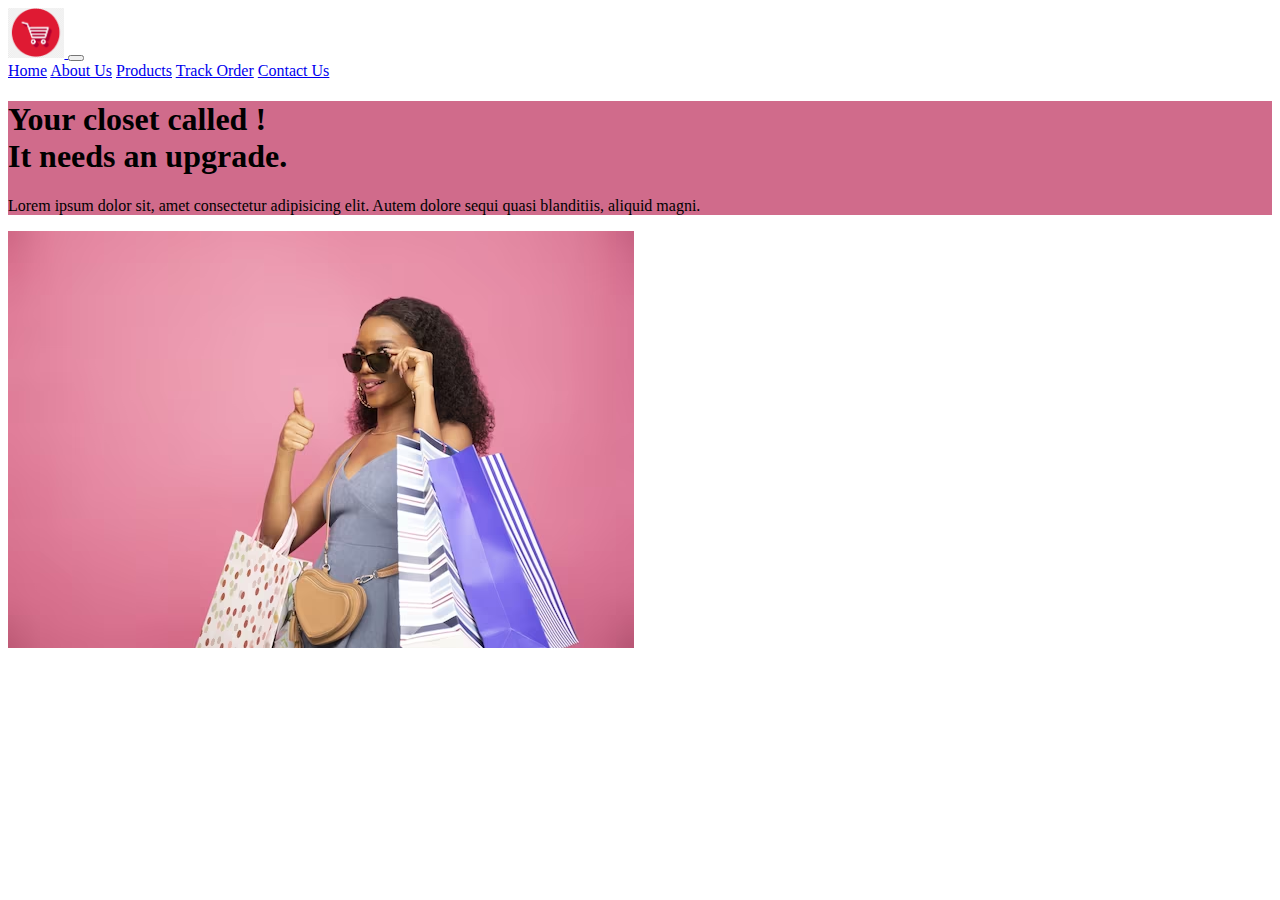
==== index2.html @ 5913cedc "New files added" ====
<!DOCTYPE html>
<html lang="en">
<head>
    <meta charset="UTF-8">
    <meta name="viewport" content="width=device-width, initial-scale=1.0">
    
    <title>E-commerce Landing page</title>
    <link href="https://cdn.jsdelivr.net/npm/bootstrap@5.3.2/dist/css/bootstrap.min.css" rel="stylesheet" integrity="sha384-T3c6CoIi6uLrA9TneNEoa7RxnatzjcDSCmG1MXxSR1GAsXEV/Dwwykc2MPK8M2HN" crossorigin="anonymous">
    <link rel="stylesheet" href="css/style2.css">
</head>
<body>
   <!-- Navbar here -->
   <nav class="navbar navbar-expand-lg bg-body-tertiary">
    <div class="container">
      <a class="navbar-brand" href="#">
        <img src="images2/logo.png" height="50" alt="">
      </a>
      <button class="navbar-toggler" type="button" data-bs-toggle="collapse" data-bs-target="#navbarNavAltMarkup" aria-controls="navbarNavAltMarkup" aria-expanded="false" aria-label="Toggle navigation">
        <span class="navbar-toggler-icon"></span>
      </button>
      <div class="collapse navbar-collapse" id="navbarNavAltMarkup">
        <div class="navbar-nav ms-auto">
          <a class="nav-link  mx-2  text-black fw-bold " href="#">Home</a>
          <a class="nav-link  mx-2 text-black fw-bold " href="#">About Us</a>
          <a class="nav-link  mx-2 text-black fw-bold " href="#">Products</a>
          <a class="nav-link mx-2 text-black fw-bold " href="#">Track Order</a>
          <a class="nav-link mx-2 text-black fw-bold " href="#">Contact Us</a>
          
        </div>
      </div>
    </div>
  </nav>

  <!-- section here  -->
  <div class="row justify-content-center align-items-center">
     <div class="col-md-6 section-bg">
      <h1>Your <span class="text-danger">closet</span> called ! <br> It needs an  upgrade.</h1>
      <p>Lorem ipsum dolor sit, amet consectetur adipisicing elit. Autem dolore sequi quasi blanditiis, aliquid magni.</p>
  </div>
  <div class="col-md-6">
        <img src="images2/13.avif" alt="" srcset="">
  </div>
  </div>
 

    <script src="https://cdn.jsdelivr.net/npm/bootstrap@5.3.2/dist/js/bootstrap.bundle.min.js" integrity="sha384-C6RzsynM9kWDrMNeT87bh95OGNyZPhcTNXj1NW7RuBCsyN/o0jlpcV8Qyq46cDfL" crossorigin="anonymous"></script>
</body>
</html>
---- css/style2.css ----
.section-bg{
    background-color: #d06b8b;

}
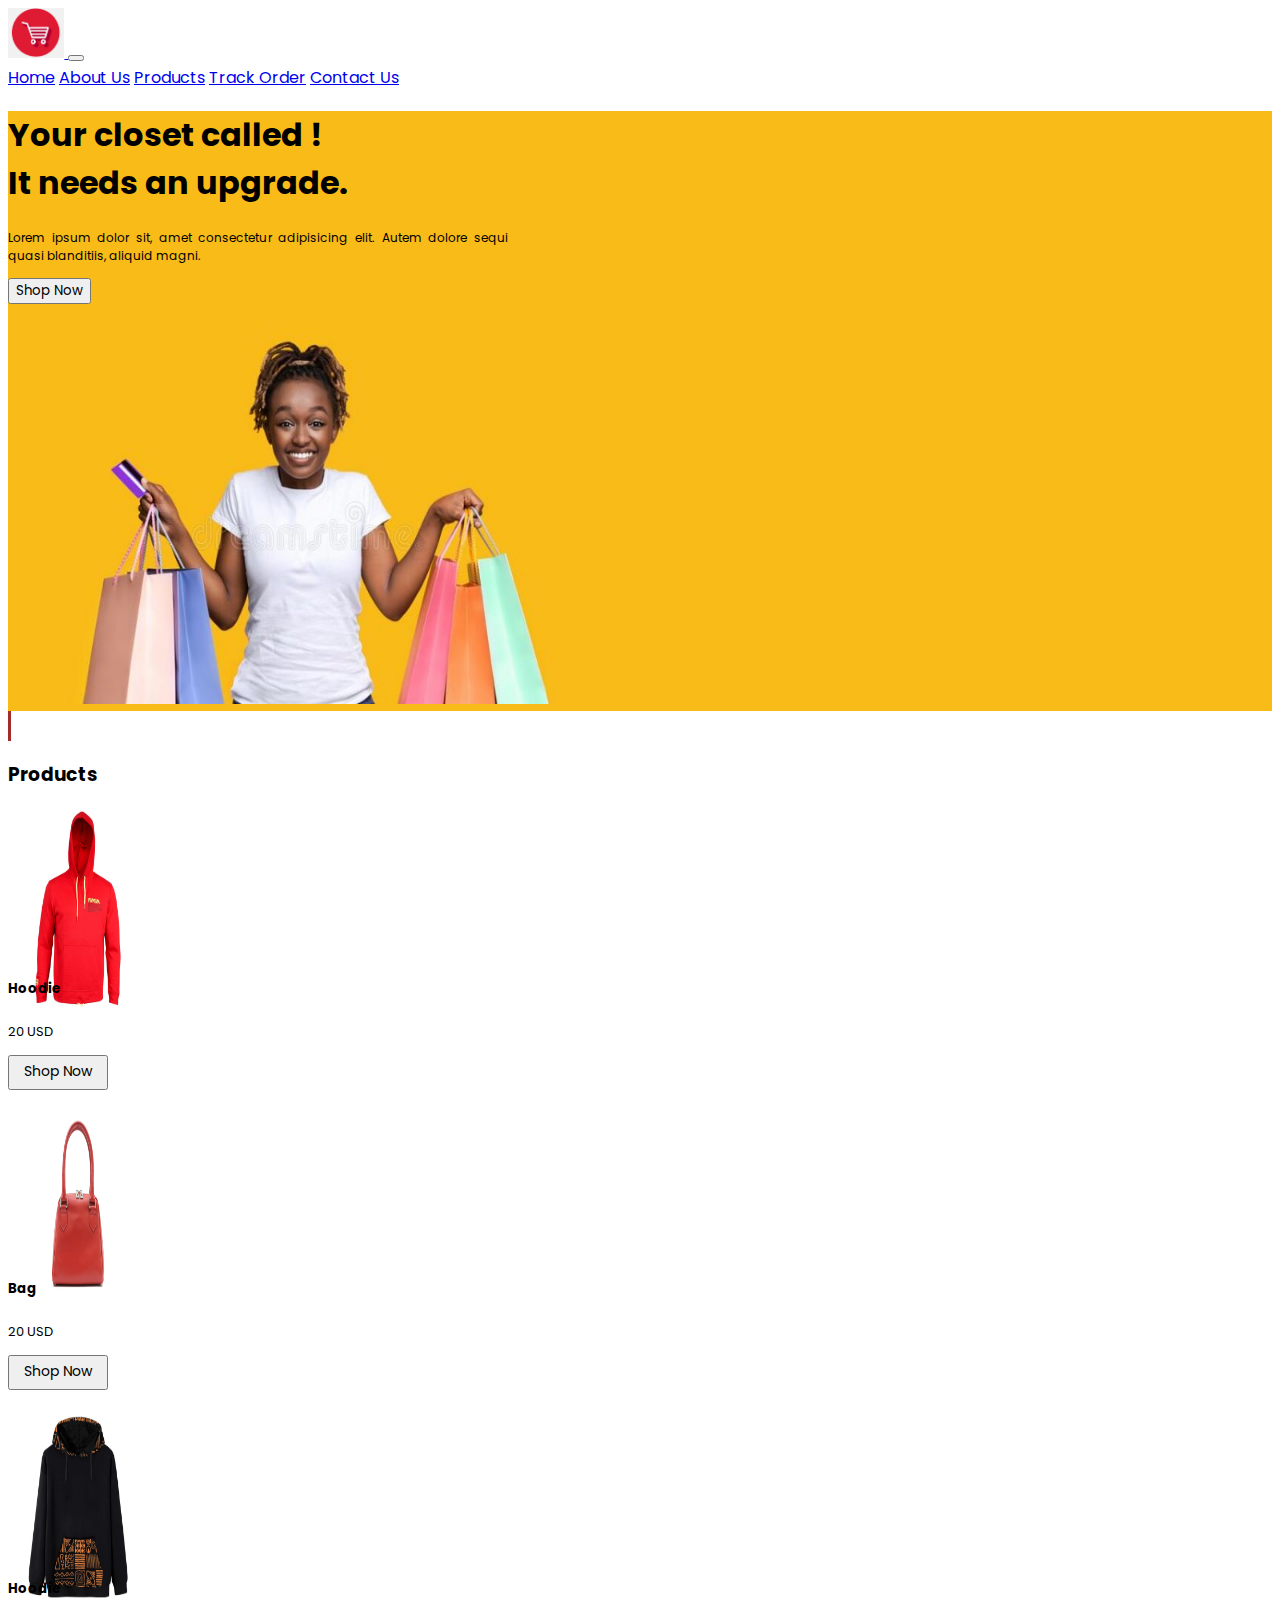
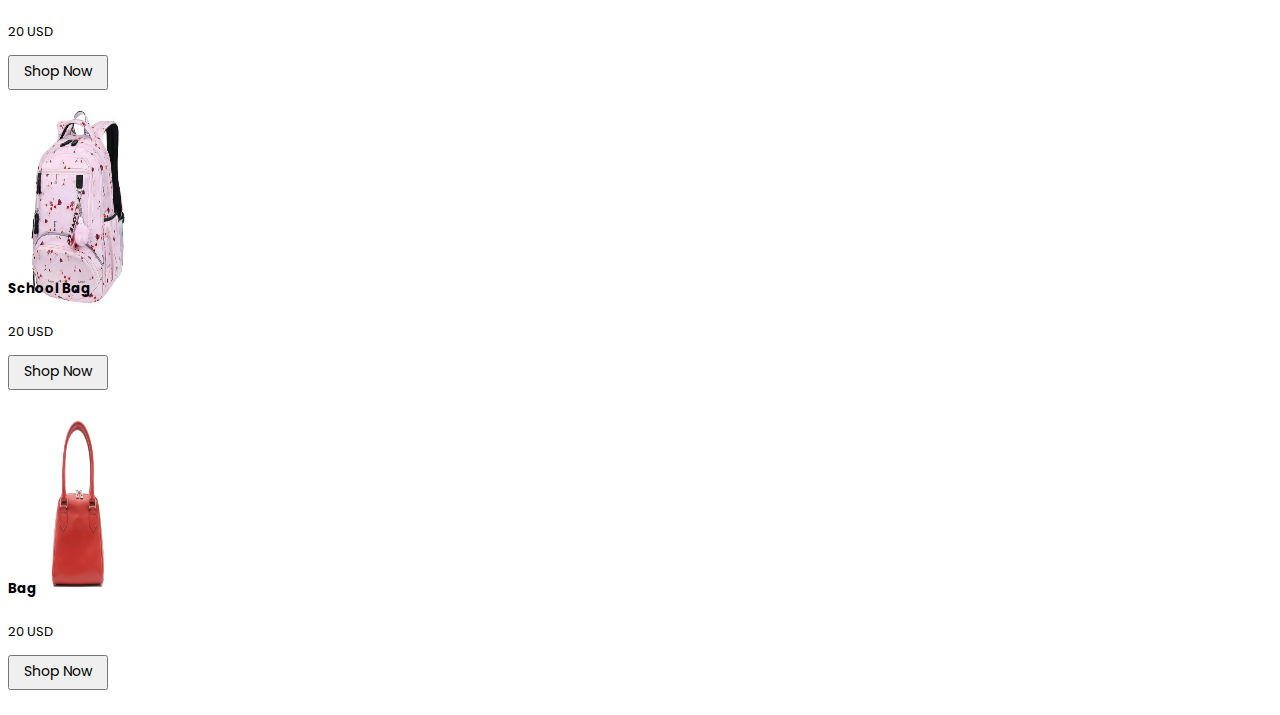
==== commit a3b9af85: "modified" ====
--- a/index2.html
+++ b/index2.html
@@ -5,6 +5,9 @@
     <meta name="viewport" content="width=device-width, initial-scale=1.0">
     
     <title>E-commerce Landing page</title>
+    <link rel="preconnect" href="https://fonts.googleapis.com">
+<link rel="preconnect" href="https://fonts.gstatic.com" crossorigin>
+<link href="https://fonts.googleapis.com/css2?family=Poppins&display=swap" rel="stylesheet">
     <link href="https://cdn.jsdelivr.net/npm/bootstrap@5.3.2/dist/css/bootstrap.min.css" rel="stylesheet" integrity="sha384-T3c6CoIi6uLrA9TneNEoa7RxnatzjcDSCmG1MXxSR1GAsXEV/Dwwykc2MPK8M2HN" crossorigin="anonymous">
     <link rel="stylesheet" href="css/style2.css">
 </head>
@@ -20,7 +23,7 @@
       </button>
       <div class="collapse navbar-collapse" id="navbarNavAltMarkup">
         <div class="navbar-nav ms-auto">
-          <a class="nav-link  mx-2  text-black fw-bold " href="#">Home</a>
+          <a class="nav-link  mx-2  text-black fw-bold " href="#"><span class="text-danger">Home</span></a>
           <a class="nav-link  mx-2 text-black fw-bold " href="#">About Us</a>
           <a class="nav-link  mx-2 text-black fw-bold " href="#">Products</a>
           <a class="nav-link mx-2 text-black fw-bold " href="#">Track Order</a>
@@ -32,15 +35,88 @@
   </nav>
 
   <!-- section here  -->
-  <div class="row justify-content-center align-items-center">
-     <div class="col-md-6 section-bg">
+  <div class="section-bg container cs">
+
+    <div class="row justify-content-center align-items-center container">
+    <div class="col-md-6 section-bg pt-3 ps-5">
       <h1>Your <span class="text-danger">closet</span> called ! <br> It needs an  upgrade.</h1>
-      <p>Lorem ipsum dolor sit, amet consectetur adipisicing elit. Autem dolore sequi quasi blanditiis, aliquid magni.</p>
+      <p class="sec-t text-muted">Lorem ipsum dolor sit, amet consectetur adipisicing elit. Autem dolore sequi quasi blanditiis, aliquid magni.</p>
+      <button class="btn btn-danger px-4 fw-bold"> Shop Now</button>
   </div>
+ 
   <div class="col-md-6">
-        <img src="images2/13.avif" alt="" srcset="">
+        <img class="img-fluid mx-auto d-block" height="400" width="600" src="images2/12.jpg" srcset="">
   </div>
   </div>
+  </div>
+
+  <!-- product section here  -->
+  <div class="container">
+    <div class="d-flex mt-3">
+          <div class="p-div me-2" ></div>
+          <h3>Products</h3>
+    </div>
+    <div class="row justify-content-center align-items-center mt-3">
+        <div class=" col-md-2 me-5 p-2   mb-4 div-st shadow ">
+            <div class="container img-div">
+           <img height="200" width="140"  class="img-fluid mx-auto d-block "   src="images2/p2.jpg" alt="">
+            </div>
+            
+            <div class="text-center">
+                <h5 class="mt-2">Hoodie</h5>
+                <p class="ffs">20 USD</p>
+                <button class="btn btn-danger justify-content-center bs "> Shop Now</button>
+            </div>
+        </div>
+        <div  class=" col-md-2 me-5 p-2  mb-4 div-st shadow ">
+            <div class="img-div  ">
+                  <img height="200" width="140" class="img-fluid mx-auto d-block"  src="images2/B11.jpg" alt="">
+            </div>
+          
+            <div class="text-center">
+                <h5 class="mt-2">Bag</h5>
+                <p class="ffs">20 USD</p>
+                <button class="btn btn-danger justify-content-center bs "> Shop Now</button>
+            </div>
+        </div>
+        <div class=" col-md-2 me-5 p-2 mb-4 div-st shadow  ">
+            <div class="img-div">
+                   <img height="200" width="140" class="img-fluid mx-auto d-block"  src="images2/B22.jpg" alt="">
+            </div>
+         
+            <div class="text-center">
+                <h5 class="mt-2">Hoodie</h5>
+                <p class="ffs">20 USD</p>
+                <button class="btn btn-danger justify-content-center bs "> Shop Now</button>
+            </div>
+        </div>
+        <div class=" col-md-2  me-5 p-2 mb-4 div-st shadow"> 
+            <div class="img-div">
+ <img height="200" width="140" class="img-fluid mx-auto d-block"  src="images2/c11" alt="">
+            </div>
+           
+            <div class="text-center">
+                <h5 class="mt-2">School Bag</h5>
+                <p class="ffs">20 USD</p>
+                <button class="btn btn-danger justify-content-center bs "> Shop Now</button>
+            </div>
+        </div>
+        <div class=" col-md-2 me-5 p-2 mb-4 div-st shadow "> 
+            <div class="img-div">
+  <img height="200" width="140" class="img-fluid mx-auto d-block"  src="images2/B11.jpg" alt="">
+            </div>
+          
+            <div class="text-center">
+                <h5 class="mt-2">Bag</h5>
+                <p class="ffs">20 USD</p>
+                <button class="btn btn-danger justify-content-center bs "> Shop Now</button>
+            </div>
+        </div>
+       
+    </div>
+  
+  </div>
+  
  
 
     <script src="https://cdn.jsdelivr.net/npm/bootstrap@5.3.2/dist/js/bootstrap.bundle.min.js" integrity="sha384-C6RzsynM9kWDrMNeT87bh95OGNyZPhcTNXj1NW7RuBCsyN/o0jlpcV8Qyq46cDfL" crossorigin="anonymous"></script>
--- a/css/style2.css
+++ b/css/style2.css
@@ -1,4 +1,47 @@
+*{
+    font-family: 'Poppins', sans-serif;
+}
+
 .section-bg{
-    background-color: #d06b8b;
+    background-color: #f9bb18;
+
+}
+.cs{
+    /* width: 960px; */
+}
+.sec-t{
+    max-width: 500px;
+    text-align: justify;
+    font-size: 12px;
+
+}
+.p-div{
+    height: 30px;
+    width: 3px;
+   background-color: brown;
+}
+.div-st{
+    /* background-color: greenyellow; */
+    height: 300px;
+    width: 200px;
+  
+    
+    
+    
+
+}
+.ffs{
+    font-size: 13px;
+}
+.bs{
+    font-size: 14px;
+    height: 35px;
+    width: 100px;
+    text-align: center;
+    padding-bottom: 2px;
+}
+.img-div{
+    height: 150px;
+    width:140px;
 
 }